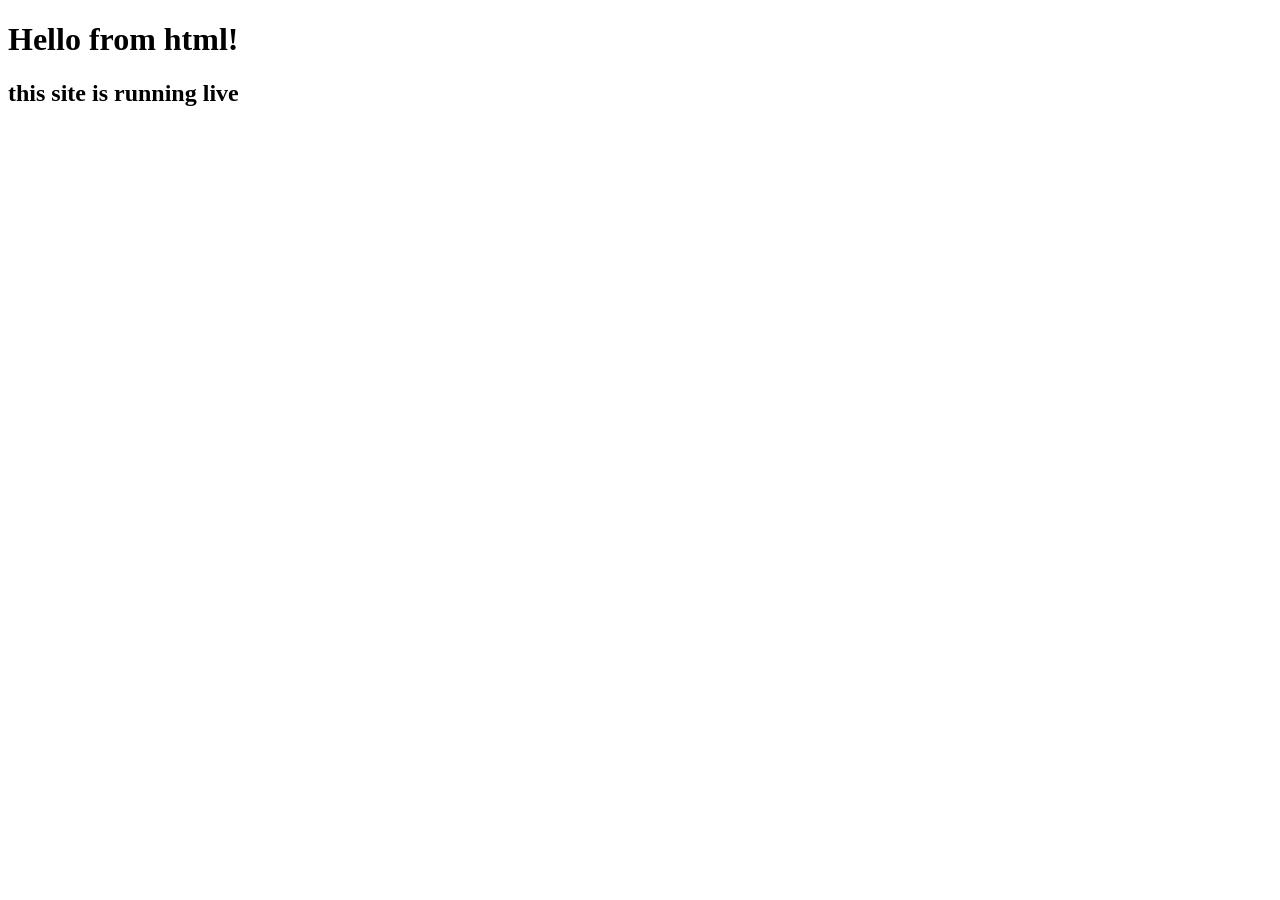
==== src/main/resources/static/index.html @ dfedbe6b "nooon" ====
<!DOCTYPE html>
<html lang="en">
<head>
    <meta charset="UTF-8">
    <meta name="viewport" content="width=device-width, initial-scale=1.0">
    <title>Document</title>
    <link rel="stylesheet" href="index.css">
</head>
<body>
    <h1>Hello from html!</h1>
    <h2>this site is running live</h2>
    <script src="index.js"></script>
</body>
</html>
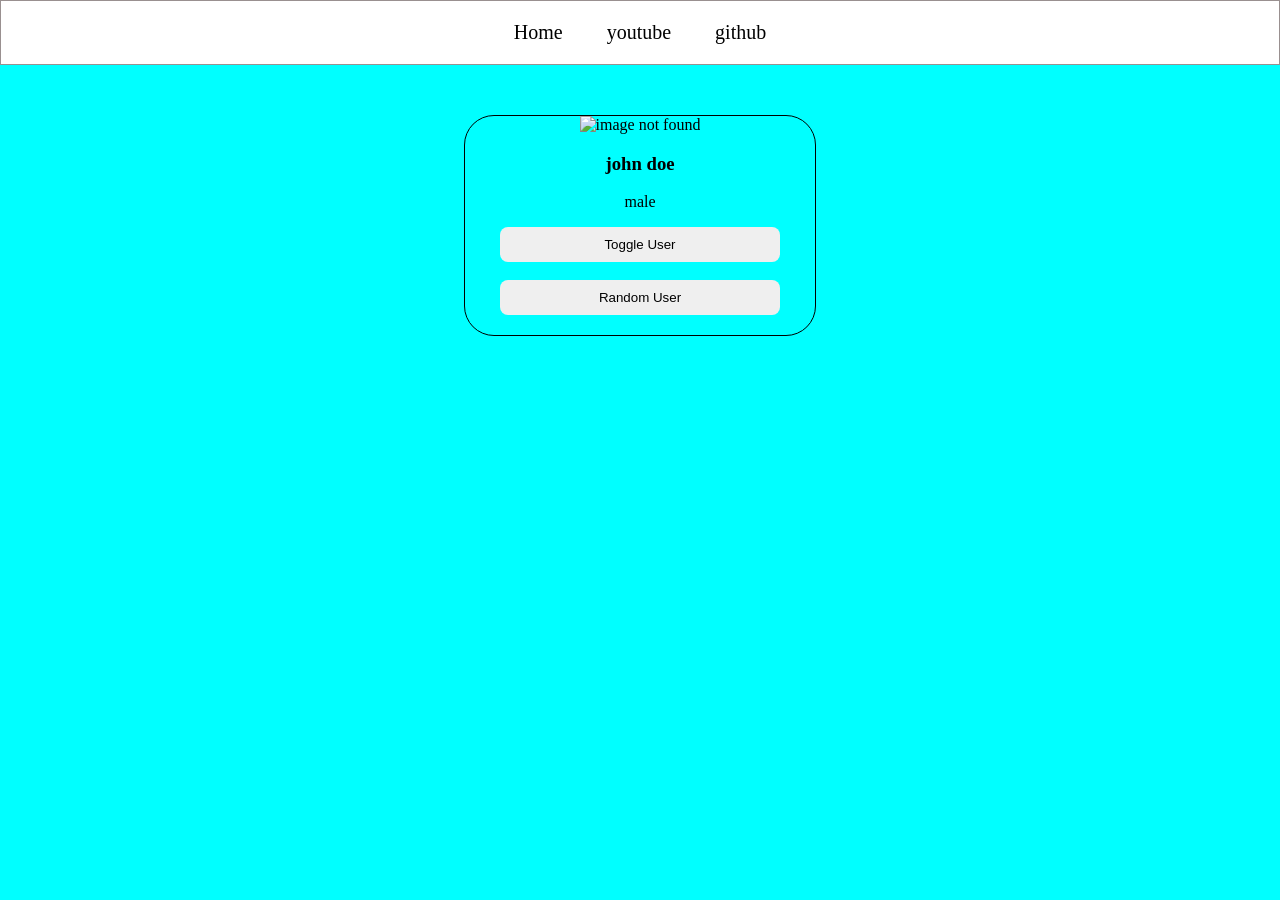
==== commit 0a7b47d9: "nnknn" ====
--- a/src/main/resources/static/index.html
+++ b/src/main/resources/static/index.html
@@ -7,8 +7,23 @@
     <link rel="stylesheet" href="index.css">
 </head>
 <body>
-    <h1>Hello from html!</h1>
-    <h2>this site is running live</h2>
+    <div class="navbar">
+        <a href="">Home</a>
+        <a href="https://youtube.com/">youtube</a>
+        <a href="https://github.com/">github</a>
+    </div>
+    <div class="card">
+        <img src="jphn.png" alt="image not found">
+        <h3 id="user-name"  >john doe</h3>
+        <p>male</p>
+        <button>Toggle User</button>
+        <br>
+        <br>
+        <button> Random User</button>
+
+       
+
+    </div>
     <script src="index.js"></script>
 </body>
 </html>
--- a/src/main/resources/static/index.css
+++ b/src/main/resources/static/index.css
@@ -0,0 +1,61 @@
+body{
+    margin: 0px;
+    background-color: cyan;
+    
+}
+
+
+h1{
+    color :azure;
+
+} 
+
+
+.navbar{
+    border-style: solid;
+    border-width: 1px;
+    border-color: rgb(153, 144, 144);
+    padding: 20px;
+    text-align: center; 
+    background-color:white;     
+}
+
+.navbar a{
+    padding: 20px; 
+    text-decoration:none;
+    color:black;
+    font-size: 20px;
+
+    
+
+}
+.navbar a:hover{
+    background-color: aqua;
+    color: rgb(155, 240, 76);
+}
+
+.card img{
+
+    width: 100%;
+
+}
+.card{
+    border: 1px solid black;
+    width: 350px;
+    border-radius: 30px;
+    text-align: center;
+    overflow: hidden;
+    margin-top: 50px;
+    margin-left: auto;
+    margin-right: auto;
+
+    padding-bottom: 20px;
+    
+    text-align: center;
+}
+.card button{
+    border-style: none;
+    padding: 10px;
+    width: 80%;
+    border-radius: 8px;
+}
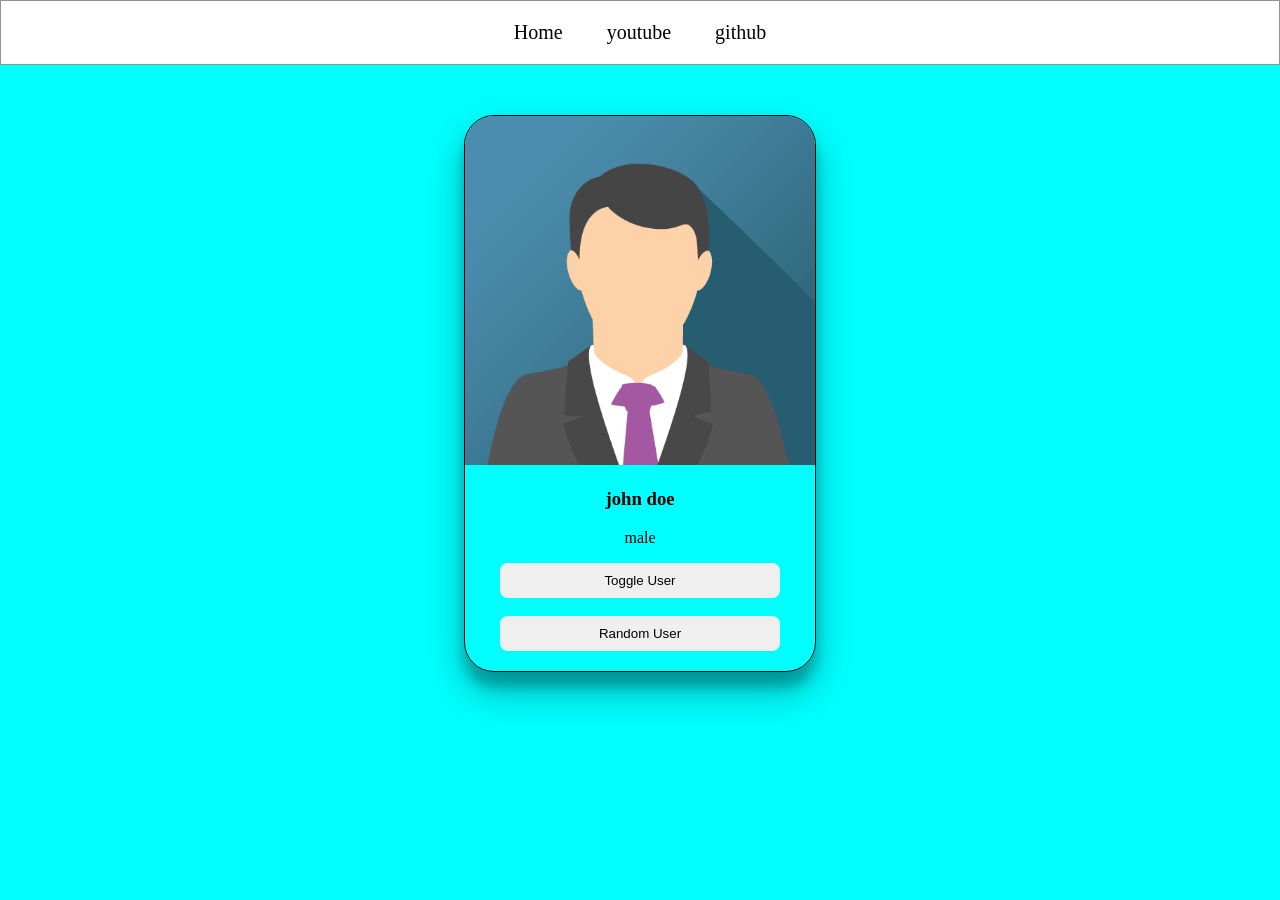
==== commit 5c7539e0: "new" ====
--- a/src/main/resources/static/index.html
+++ b/src/main/resources/static/index.html
@@ -13,7 +13,7 @@
         <a href="https://github.com/">github</a>
     </div>
     <div class="card">
-        <img src="jphn.png" alt="image not found">
+        <img src="john.png" alt="image not found">
         <h3 id="user-name"  >john doe</h3>
         <p>male</p>
         <button>Toggle User</button>
@@ -21,8 +21,6 @@
         <br>
         <button> Random User</button>
 
-       
-
     </div>
     <script src="index.js"></script>
 </body>
--- a/src/main/resources/static/index.css
+++ b/src/main/resources/static/index.css
@@ -50,8 +50,9 @@
     margin-right: auto;
 
     padding-bottom: 20px;
-    
+
     text-align: center;
+    box-shadow: rgba(0, 0, 0, 0.3) 0px 19px 38px, rgba(0, 0, 0, 0.22) 0px 15px 12px;
 }
 .card button{
     border-style: none;
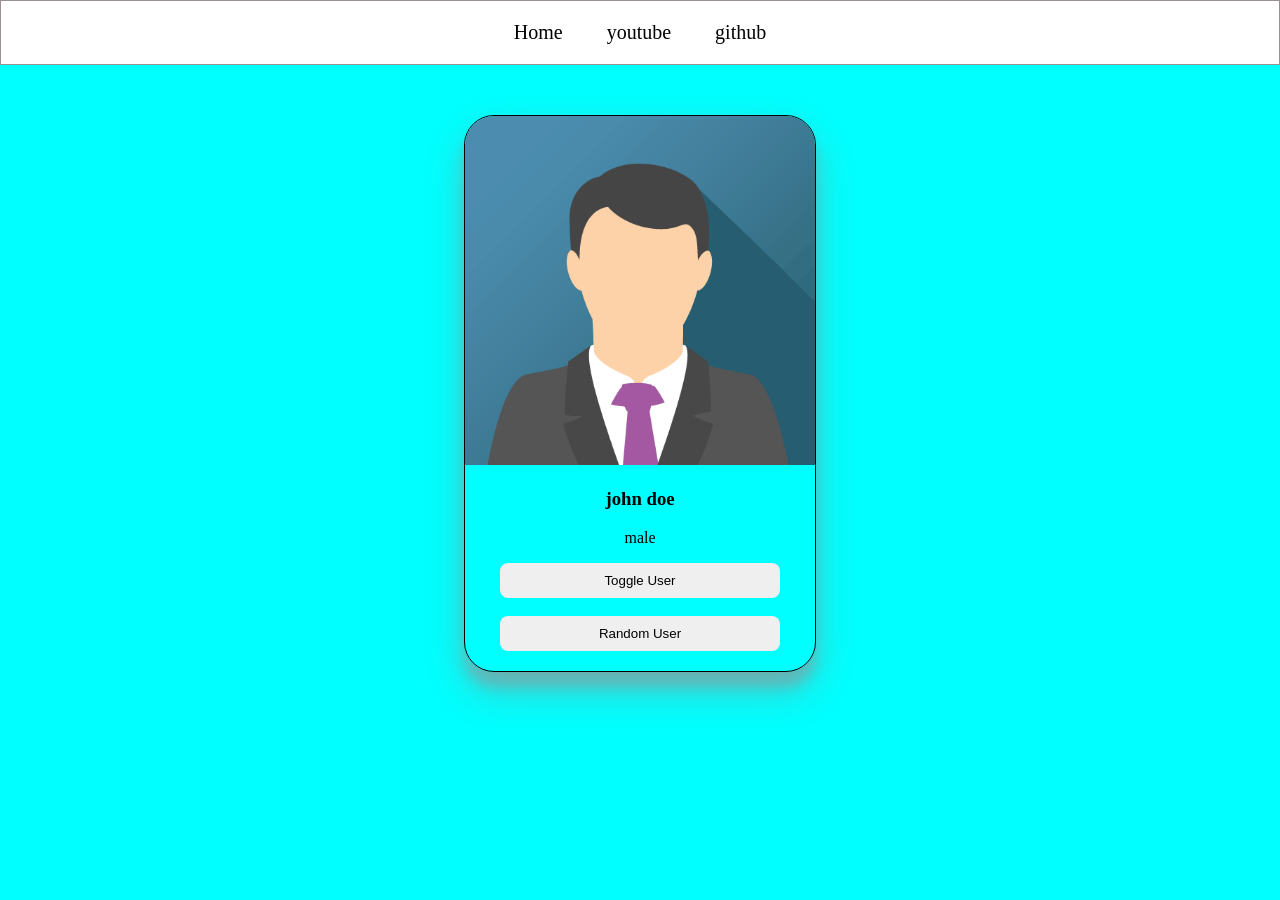
==== commit 97e91d5c: "mm" ====
--- a/src/main/resources/static/index.html
+++ b/src/main/resources/static/index.html
@@ -13,10 +13,10 @@
         <a href="https://github.com/">github</a>
     </div>
     <div class="card">
-        <img src="john.png" alt="image not found">
+        <img id="user-image" src="john.png" alt="image not found">
         <h3 id="user-name"  >john doe</h3>
-        <p>male</p>
-        <button>Toggle User</button>
+        <p id="user-gender">male</p>
+        <button onclick="toggleuser()">Toggle User</button>
         <br>
         <br>
         <button> Random User</button>
--- a/src/main/resources/static/index.css
+++ b/src/main/resources/static/index.css
@@ -30,8 +30,8 @@
 
 }
 .navbar a:hover{
-    background-color: aqua;
-    color: rgb(155, 240, 76);
+    background-color: rgb(168, 175, 175);
+    color: rgb(167, 252, 88);
 }
 
 .card img{
@@ -52,7 +52,7 @@
     padding-bottom: 20px;
 
     text-align: center;
-    box-shadow: rgba(0, 0, 0, 0.3) 0px 19px 38px, rgba(0, 0, 0, 0.22) 0px 15px 12px;
+    box-shadow: rgba(240, 74, 74, 0.3) 0px 19px 38px, rgba(247, 80, 80, 0.22) 0px 15px 12px;
 }
 .card button{
     border-style: none;
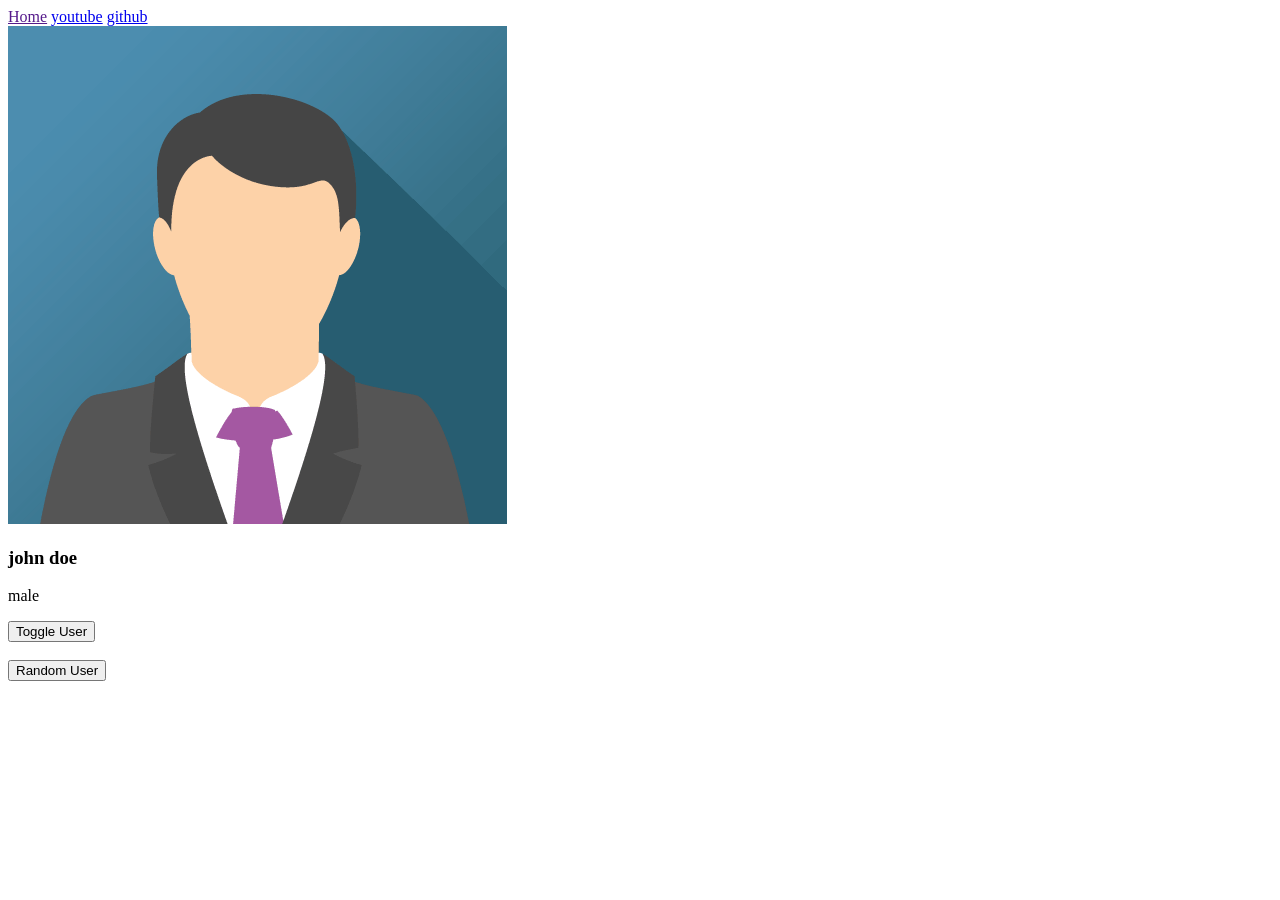
==== commit 582cb0a0: "." ====
--- a/src/main/resources/static/index.html
+++ b/src/main/resources/static/index.html
@@ -4,7 +4,7 @@
     <meta charset="UTF-8">
     <meta name="viewport" content="width=device-width, initial-scale=1.0">
     <title>Document</title>
-    <link rel="stylesheet" href="index.css">
+    <link rel="stylesheet" href="/index.css">
 </head>
 <body>
     <div class="navbar">
@@ -16,7 +16,7 @@
         <img id="user-image" src="john.png" alt="image not found">
         <h3 id="user-name"  >john doe</h3>
         <p id="user-gender">male</p>
-        <button onclick="toggleuser()">Toggle User</button>
+        <button onclick="toggleUser()">Toggle User</button>
         <br>
         <br>
         <button> Random User</button>
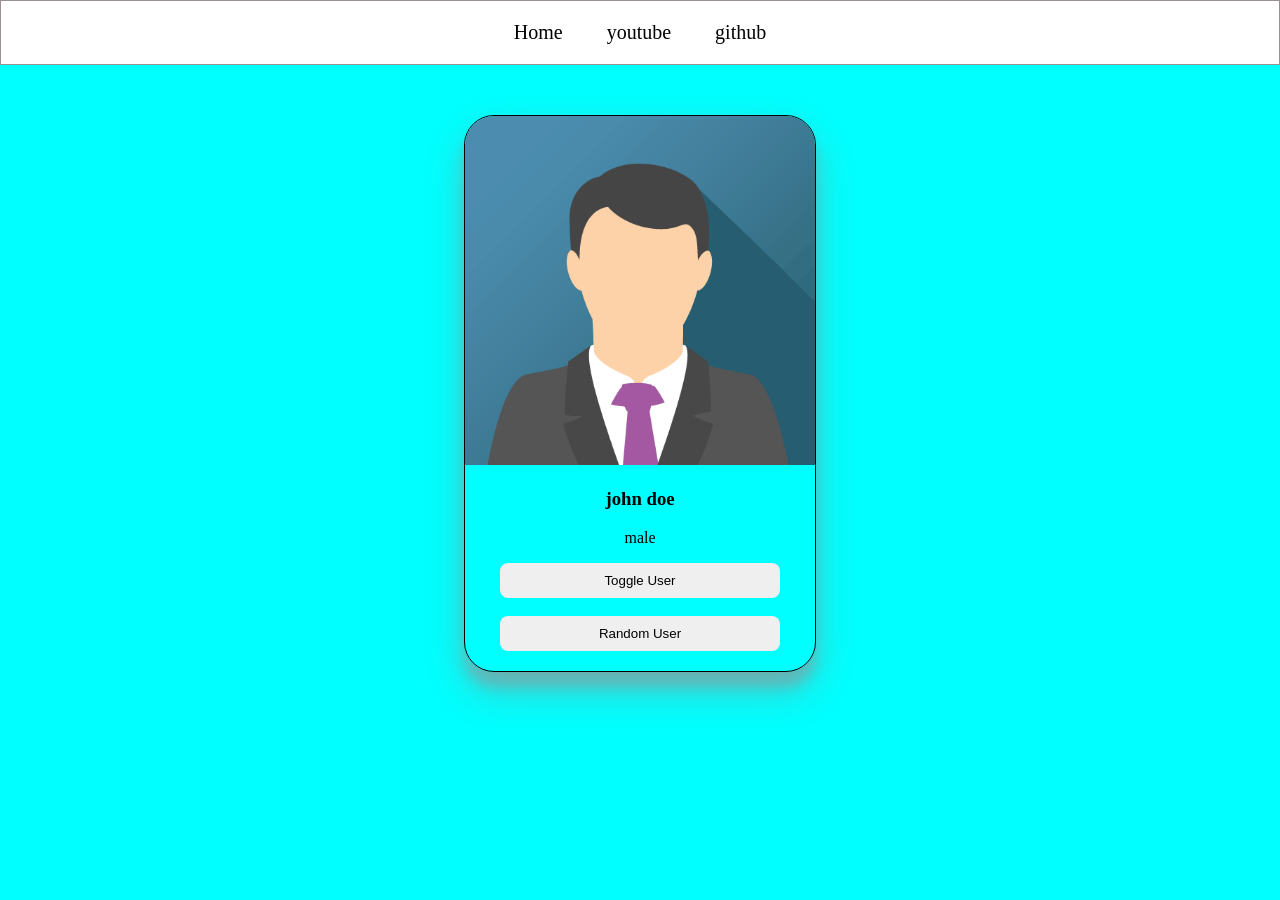
==== commit 01c18703: "ss" ====
--- a/src/main/resources/static/index.html
+++ b/src/main/resources/static/index.html
@@ -4,7 +4,7 @@
     <meta charset="UTF-8">
     <meta name="viewport" content="width=device-width, initial-scale=1.0">
     <title>Document</title>
-    <link rel="stylesheet" href="/index.css">
+    <link rel="stylesheet" href="index.css">
 </head>
 <body>
     <div class="navbar">
--- a/src/main/resources/static/index.css
+++ b/src/main/resources/static/index.css
@@ -0,0 +1,60 @@
+body{
+    margin: 0px;
+    background-color: cyan;
+    
+}
+
+
+h1{
+    color :azure;
+
+} 
+
+
+.navbar{
+    border-style: solid;
+    border-width: 1px;
+    border-color: rgb(153, 144, 144);
+    padding: 20px;
+    text-align: center; 
+    background-color:white;     
+}
+
+.navbar a{
+    padding: 20px; 
+    text-decoration:none;
+    color:black;
+    font-size: 20px;
+
+}
+.navbar a:hover{
+    background-color: rgb(6, 240, 240);
+    color: rgb(167, 252, 88);
+}
+
+.card img{
+
+    width: 100%;
+
+}
+.card{
+    border: 1px solid black;
+    width: 350px;
+    border-radius: 30px;
+    text-align: center;
+    overflow: hidden;
+    margin-top: 50px;
+    margin-left: auto;
+    margin-right: auto;
+
+    padding-bottom: 20px;
+
+    text-align: center;
+    box-shadow: rgba(240, 74, 74, 0.3) 0px 19px 38px, rgba(247, 80, 80, 0.22) 0px 15px 12px;
+}
+.card button{
+    border-style: none;
+    padding: 10px;
+    width: 80%;
+    border-radius: 8px;
+}
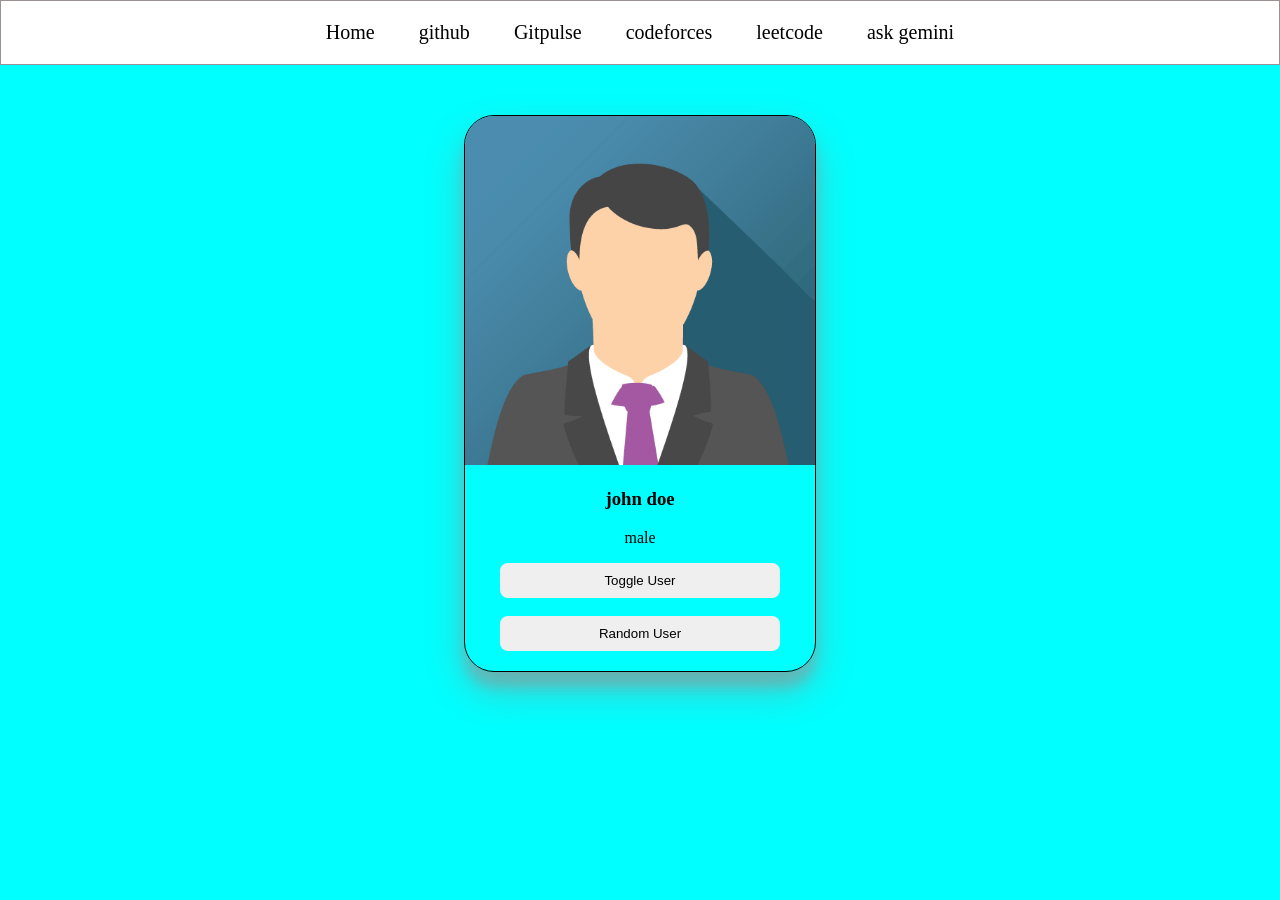
==== commit ce1b599b: "links" ====
--- a/src/main/resources/static/index.html
+++ b/src/main/resources/static/index.html
@@ -9,8 +9,13 @@
 <body>
     <div class="navbar">
         <a href="">Home</a>
-        <a href="https://youtube.com/">youtube</a>
+       
         <a href="https://github.com/">github</a>
+        <a href="gitpulse.html">Gitpulse</a>
+        <a href="https://codeforces.com/">codeforces</a>
+        <a href="https://leetcode.com/">leetcode</a>
+        <a href="ask-gemini.html">ask gemini</a>
+        
     </div>
     <div class="card">
         <img id="user-image" src="john.png" alt="image not found">
